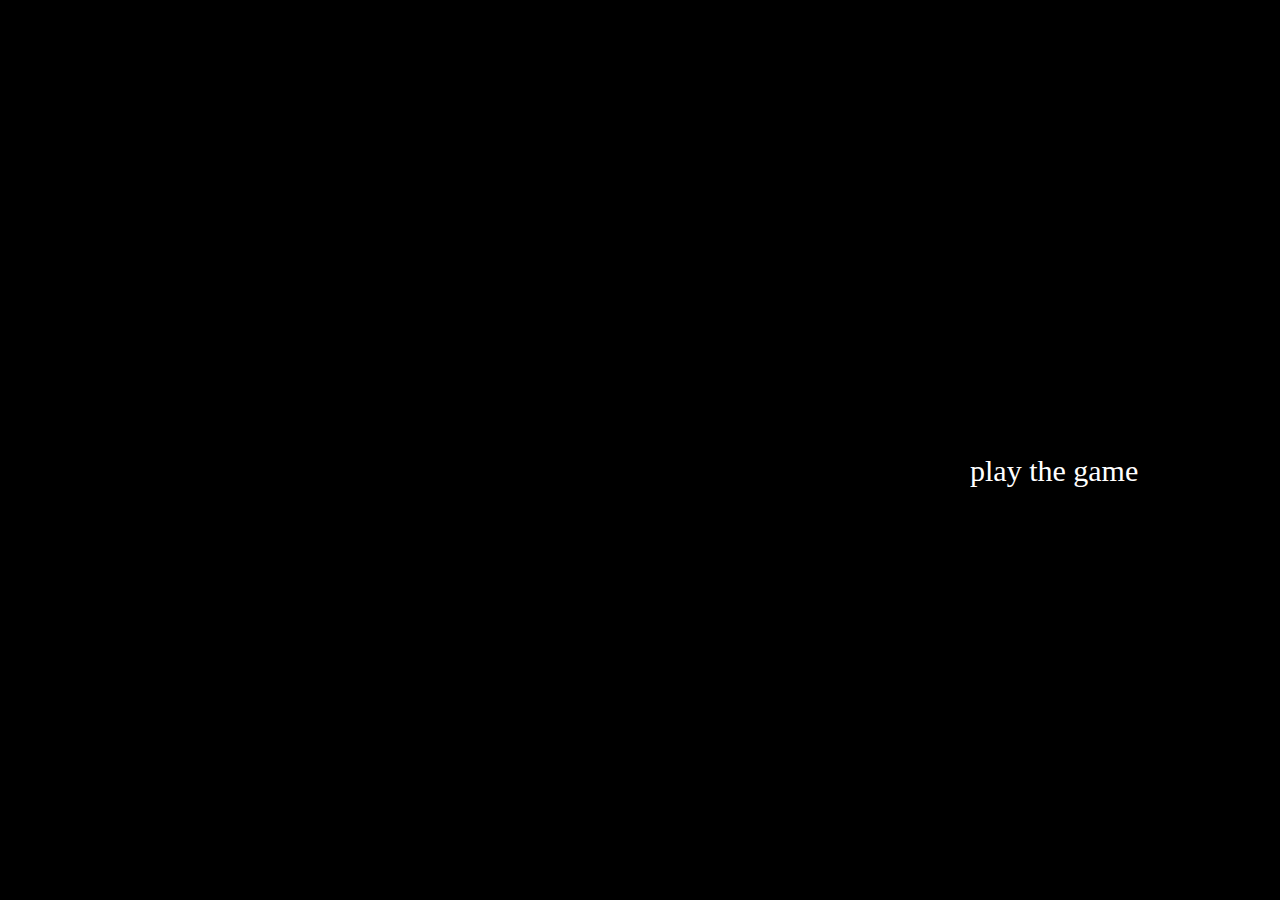
==== index.html @ faa17493 "Done" ====
<!DOCTYPE html>
<html lang="en">
<head>
    <meta charset="UTF-8">
    <meta name="viewport" content="width=device-width, initial-scale=1.0">
    <title>Document</title>
    <link rel="stylesheet" href="./style.css">
</head>
<body>
    <div id="main-container">
        <div id="play">
        <img src="assets/play-button.png" alt="">
        <p>play the game</p>
        </div>
    </div>
 
<script src="./app.js"></script>    
</body>
</html>
---- style.css ----
* {
  padding: 0px;
  margin: 0px;
  overflow: hidden;
}

body{
  background-image: url(./assets/bg.png);
  background-color: black;
}

#main-container {
    background-image: url("./assets/game-image.png");
    background-repeat: no-repeat;
    width: 100%;
    height: 100vh;
    background-size: 50% 700px;
}

img {
  margin-top: 500px;
  margin-left: 900px;
  width: 50px;
}

p {
  margin-left: 970px;
  color: white;
  font-size: 30px;
  position: relative;
  bottom: 50px;
}


#play{
  cursor: pointer;
}
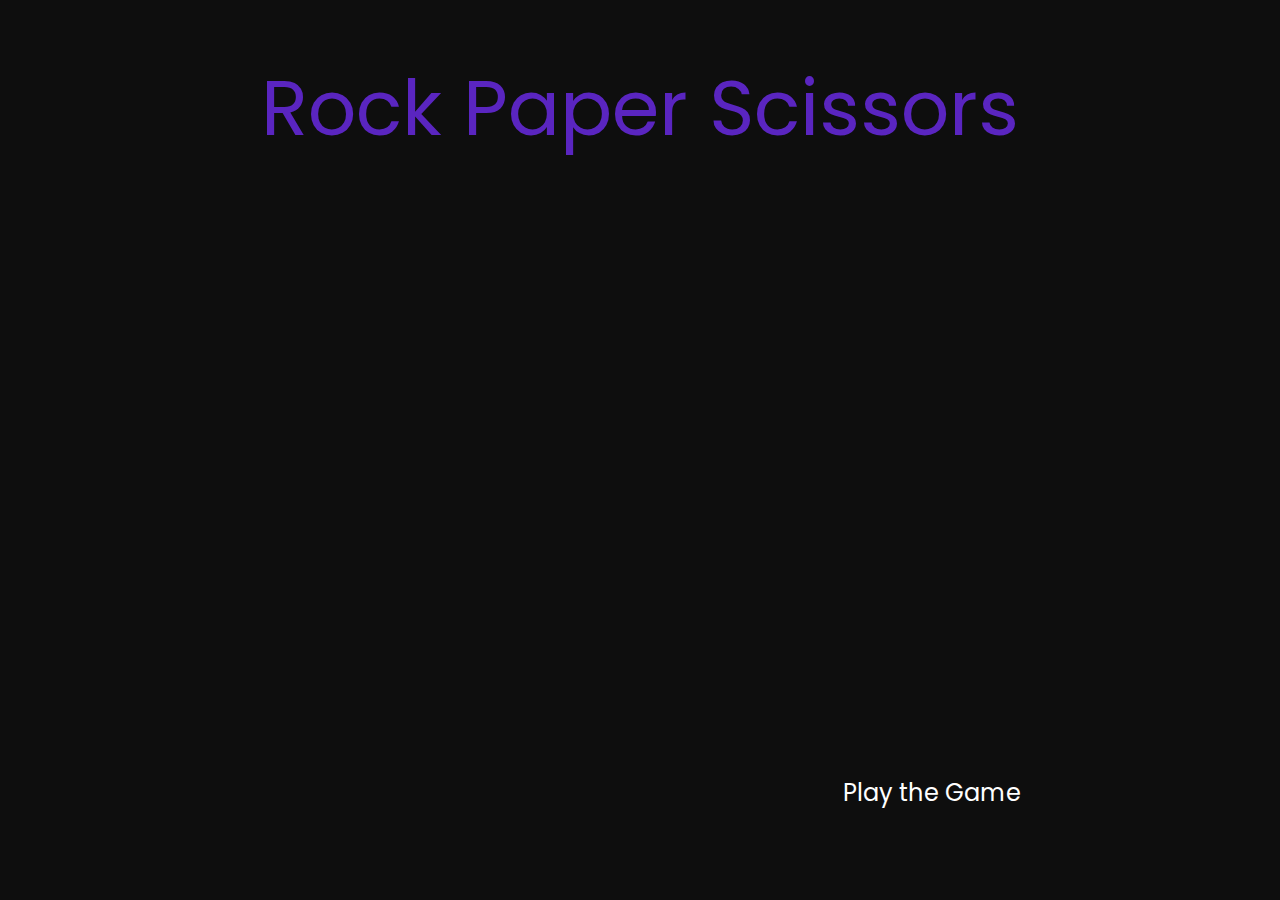
==== commit bc9b5a30: "Fixed Responsiveness" ====
--- a/index.html
+++ b/index.html
@@ -1,19 +1,18 @@
 <!DOCTYPE html>
 <html lang="en">
-<head>
-    <meta charset="UTF-8">
-    <meta name="viewport" content="width=device-width, initial-scale=1.0">
+  <head>
+    <meta charset="UTF-8" />
+    <meta name="viewport" content="width=device-width, initial-scale=1.0" />
     <title>Document</title>
-    <link rel="stylesheet" href="./style.css">
-</head>
-<body>
-    <div id="main-container">
-        <div id="play">
-        <img src="assets/play-button.png" alt="">
-        <p>play the game</p>
-        </div>
+    <link rel="stylesheet" href="./style.css" />
+  </head>
+  <body>
+    <div><p class="heading">Rock Paper Scissors</p></div>
+    <img class="game" src="./assets/game-image.png" alt="" />
+    <div class="play" id="Play">
+      <img class="play-button" src="./assets/play-button.png" alt="" />
+      <p class="playtext">Play the Game</p>
     </div>
- 
-<script src="./app.js"></script>    
-</body>
-</html>+  </body>
+  <script src="./app.js"></script>
+</html>
--- a/style.css
+++ b/style.css
@@ -1,37 +1,61 @@
+@import url("https://fonts.googleapis.com/css2?family=Poppins:wght@600&display=swap");
 * {
-  padding: 0px;
-  margin: 0px;
-  overflow: hidden;
+  margin: 0;
+  padding: 0;
+}
+body {
+  background-image: url(./assets/bg.png);
+  background-color: #0e0e0e;
+  font-family: "Poppins", sans-serif;
+  width: 100vw;
 }
 
-body{
-  background-image: url(./assets/bg.png);
-  background-color: black;
+.heading {
+  color: rgb(90, 37, 192);
+  font-size: 6vw;
+  text-align: center;
+  margin-top: 50px;
+}
+.game {
+  position: absolute;
+  top: 30%;
+  left: 20%;
+  height: 60vh;
+}
+.play {
+  position: absolute;
+  bottom: 10%;
+  right: 20%;
+  width: 250px;
+  justify-content: space-around;
+  align-items: center;
+  display: flex;
+  cursor: pointer;
+}
+.play-button {
+  width: 40px;
+  padding: 10px;
+}
+.playtext {
+  font-size: 1.5rem;
+  color: white;
+  cursor: pointer;
 }
 
-#main-container {
-    background-image: url("./assets/game-image.png");
-    background-repeat: no-repeat;
-    width: 100%;
-    height: 100vh;
-    background-size: 50% 700px;
+@media only screen and (max-width: 768px) {
+  .heading {
+    font-size: 8vw;
+  }
+
+  .game {
+    top: 20%;
+    left: 5%;
+    height: auto;
+    width: 80vw;
+  }
+
+  .play {
+    bottom: 25%;
+    right: 15%;
+  }
 }
-
-img {
-  margin-top: 500px;
-  margin-left: 900px;
-  width: 50px;
-}
-
-p {
-  margin-left: 970px;
-  color: white;
-  font-size: 30px;
-  position: relative;
-  bottom: 50px;
-}
-
-
-#play{
-  cursor: pointer;
-}